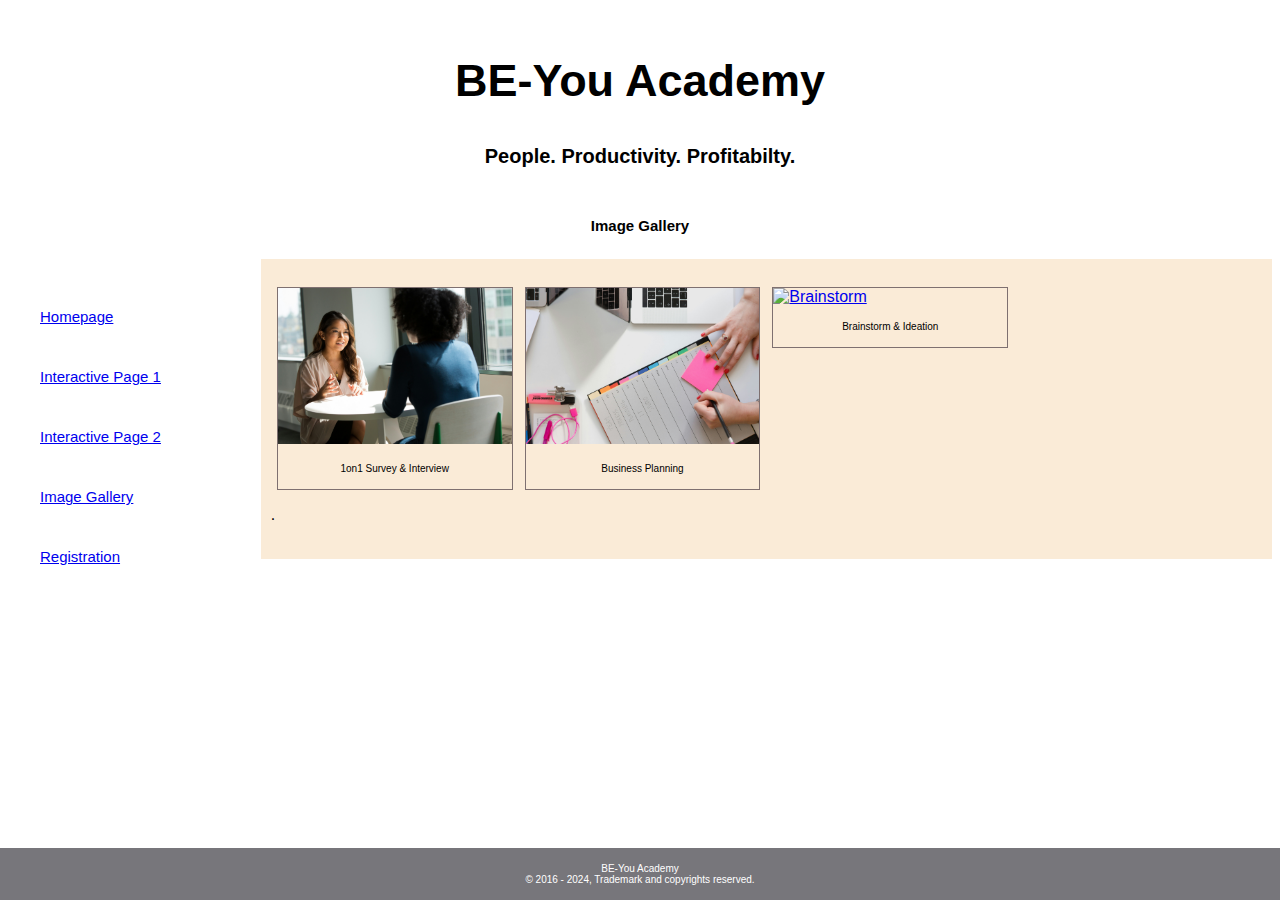
==== ImageGallery.html @ 84c3f535 "First init" ====
<!DOCTYPE html>
<html lang="en">
<head>
<title>Image Gallery</title>
<meta charset="utf-8">
<meta name="viewport" content="width=device-width, initial-scale=1">

<link rel="stylesheet" href="prjstyle.css">

</head>
<body>

<div class="header">
  <h2>BE-You Academy</h2>
  <div class="tagline">People. Productivity. Profitabilty.</div>
  <br>
  <div class="sub-header"><p>Image Gallery</p></div>

</div>

<div class="row">

  <div class="column left">
    <br><button class="button button1"><a href="Homepage.html">Homepage</button></a>
    <br><button class="button button2"><a href="InteractivePage1.html">Interactive Page 1</button></a>
    <br><button class="button button3"><a href="InteractivePage2.html">Interactive Page 2</button></a>
    <br><button class="button button4"><a href="ImageGallery.html">Image Gallery</button></a>
    <br><button class="button button5"><a href="Registration.html">Registration</button></a>
</div>
  <div class="column right"><br>

      <div class="responsive">
        <div class="gallery">
          <a target="_blank" href="hr.jpg">
            <img src="hr.jpg" alt="hr" width="600" height="400">
          </a>
          <div class="desc">1on1 Survey & Interview</div>
        </div>
      </div>
      
      <div class="responsive">
        <div class="gallery">
          <a target="_blank" href="planning.jpg">
            <img src="planning.jpg" alt="Planning" width="600" height="400">
          </a>
          <div class="desc">Business Planning</div>
        </div>
      </div>
      
      <div class="responsive">
        <div class="gallery">
          <a target="_blank" href="brainstorm.jpg">
            <img src="brainstorm.jpg" alt="Brainstorm" width="600" height="400">
          </a>
          <div class="desc">Brainstorm & Ideation</div>
        </div>
      </div>
      

      <div class="clearfix"></div>

    <p>
        .
    </p>
</div>
  
</div>

<div class="footer">
    <p>BE-You Academy
      <br>
      © 2016 - 2024, Trademark and copyrights reserved.
    </p>
</body>
</html>
---- prjstyle.css ----
* {
    box-sizing: border-box;
  }
  
  body {
    font-family: 'Trebuchet MS', 'Lucida Sans Unicode', 'Lucida Grande', 'Lucida Sans', Arial, sans-serif;
    background-image: url("./background1.jpg");
    background-size: cover;
  }
  
.button {
    border: none;
    border-radius: 8px;
    color: white;
    padding: 16px 20px;
    text-align: center;
    text-decoration: none;
    display: inline-block;
    font-size: 15px;
    font-family: 'Trebuchet MS', 'Lucida Sans Unicode', 'Lucida Grande', 'Lucida Sans', Arial, sans-serif;
    margin: 2px 2px;
    transition-duration: 0.4s;
    cursor: pointer;
    width: 90%;
    height: 20%;
    text-align: left;
    
  }
  
  .button1 {
    background-color: white; 
    color: black; 
    <!-- border: 2px solid #343c39d1; -->
  }
  
  .button1:hover {
    background-color: rgb(144, 195, 226);
    color: white;
  }
  
  .button2 {
    background-color: white; 
    color: black; 
    <!-- border: 2px solid #343c39d1; -->
  }
  
  .button2:hover {
    background-color: rgb(144, 195, 226);
    color: white;
  }

  .button3 {
    background-color: white; 
    color: black; 
   <!-- border: 2px solid #343c39d1; -->
  }
  
  .button3:hover {
    background-color: rgb(144, 195, 226);
    color: white;
  }
  
  .button4 {
    background-color: white; 
    color: black; 
    <!-- border: 2px solid #343c39d1; -->
  }
  
  .button4:hover {
    background-color: rgb(144, 195, 226);
    color: white;
  }

  .button5 {
    background-color: white; 
    color: black; 
    <!-- border: 2px solid #343c39d1; 
  }
  
  .button5:hover {
    background-color: rgb(144, 195, 226);
    color: white;
  }


  /* Style the header */
  .header {
    padding: 10px;
    text-align: center;
    font-weight: bold;
    font-size: 30px; 
  }
  
  .tagline {
  font-size: 20px;
  }

  .sub-header {
    font-size: 15px;
    }

  /* Create three unequal columns that float next to each other */
  .column {
    float: left;
    padding: 10px;
    height: 300px; /* Should be removed. Only for demonstration */
  }
  
  /* Left and right column */
  .column.left {
    width: 20%;
    
  }
  
  /* Middle column */
  .column.right {
    width: 80%;
    background-color: antiquewhite;
  }
  
  /* Clear floats after the columns */
  .row:after {
    content: "";
    display: table;
    clear: both;
  }
  
  /* Style the footer */
  .footer {
    background-color: #77767b;
    padding: 5px;
    color: white;
    text-align: center;
    font-size: x-small;
    position: fixed;
    left: 0;
    bottom: 0;
   width: 100%;
   
  }
  
  /* Responsive layout - makes the three columns stack on top of each other instead of next to each other */
  @media (max-width: 600px) {
    .column.side, .column.middle {
      width: 100%;
    }
  }

/*Image Gallery CSS down here*/

  div.gallery {
    border: 1px solid #7e7070;
  }
  
  div.gallery:hover {
    border: 1px solid #777;
  }
  
  div.gallery img {
    width: 100%;
    height: auto;
  }
  
  div.desc {
    padding: 15px;
    text-align: center;
    font-size: x-small;
  }
  
  * {
    box-sizing: border-box;
  }
  
  .responsive {
    padding: 0 6px;
    float: left;
    width: 24.99999%;
  }
  
  @media only screen and (max-width: 700px) {
    .responsive {
      width: 49.99999%;
      margin: 6px 0;
    }
  }
  
  @media only screen and (max-width: 500px) {
    .responsive {
      width: 100%;
    }
  }
  
  .clearfix:after {
    content: "";
    display: table;
    clear: both;
  }


  /*Sidenav testing*/
.sidenav {
  width: 130px;
  position: fixed;
  z-index: 1;
  top: 20px;
  left: 10px;
  background: #eee;
  overflow-x: hidden;
  padding: 8px 0;
}

.sidenav a {
  padding: 6px 8px 6px 16px;
  text-decoration: none;
  font-size: 25px;
  color: #2196F3;
  display: block;
}

.sidenav a:hover {
  color: #064579;
}

.main {
  margin-left: 140px; /* Same width as the sidebar + left position in px */
  font-size: 28px; /* Increased text to enable scrolling */
  padding: 0px 10px;
}

@media screen and (max-height: 450px) {
  .sidenav {padding-top: 15px;}
  .sidenav a {font-size: 18px;}
}
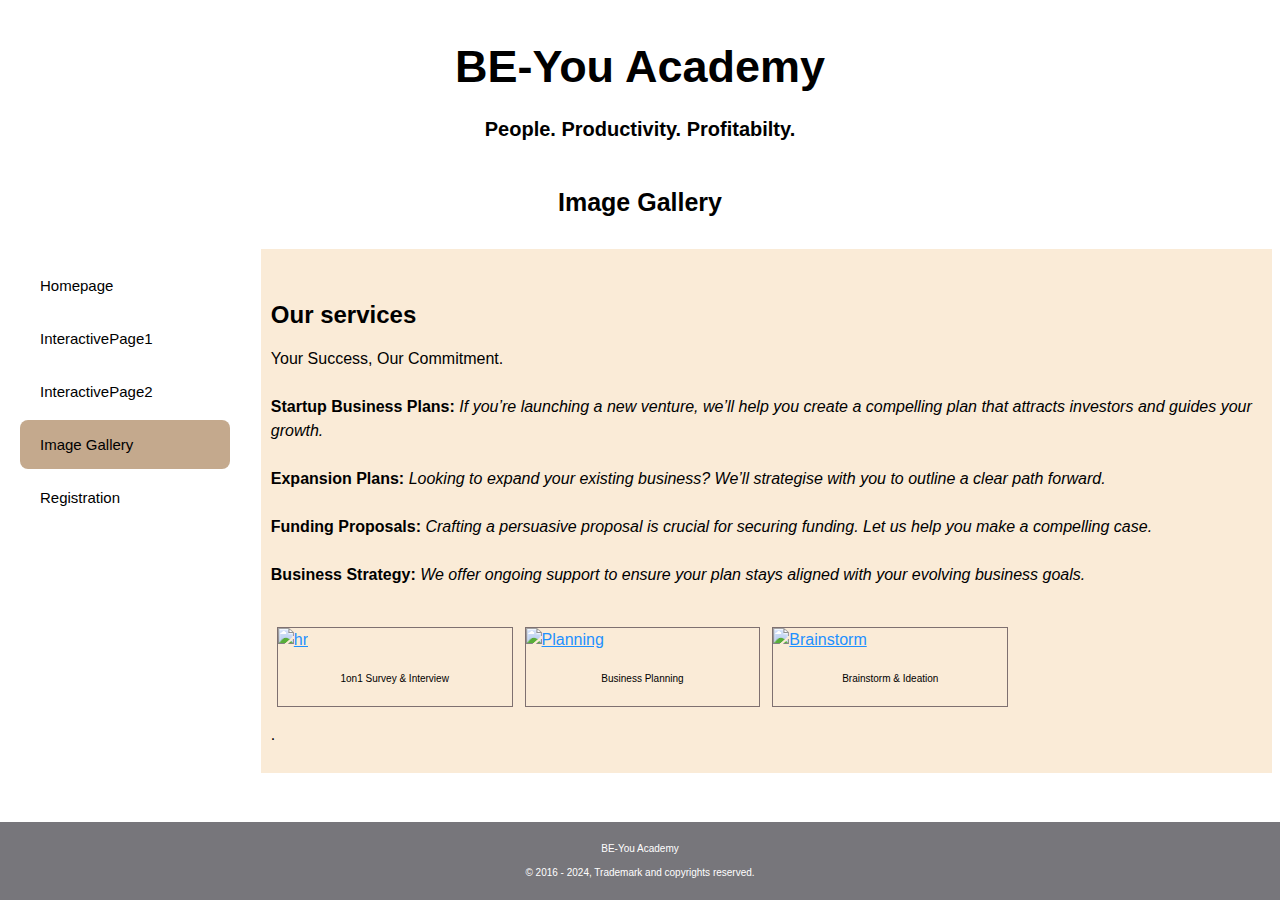
==== commit 37aa244f: "Modify registration & InteractivePage" ====
--- a/ImageGallery.html
+++ b/ImageGallery.html
@@ -21,18 +21,31 @@
 <div class="row">
 
   <div class="column left">
-    <br><button class="button button1"><a href="Homepage.html">Homepage</button></a>
-    <br><button class="button button2"><a href="InteractivePage1.html">Interactive Page 1</button></a>
-    <br><button class="button button3"><a href="InteractivePage2.html">Interactive Page 2</button></a>
-    <br><button class="button button4"><a href="ImageGallery.html">Image Gallery</button></a>
-    <br><button class="button button5"><a href="Registration.html">Registration</button></a>
+    <button class="button" onclick="window.open('index.html',
+'_self')">Homepage</button><br>
+    <button class="button" onclick="window.open('InteractivePage1.html',
+  '_self')">InteractivePage1</button><br>
+    <button class="button" onclick="window.open('InteractivePage2.html',
+    '_self')">InteractivePage2</button><br>
+    <button class="button buttonclick" onclick="window.open('ImageGallery.html',
+      '_self')">Image Gallery</button><br>
+    <button class="button" onclick="window.open('Registration.html',
+        '_self')">Registration</button><br>
 </div>
   <div class="column right"><br>
 
+    <h2> Our services</h2>
+    <p> Your Success, Our Commitment.
+
+      <br><br><b>Startup Business Plans:</b> <i>If you’re launching a new venture, we’ll help you create a compelling plan that attracts investors and guides your growth.</i>
+      <br><br><b>Expansion Plans:</b> <i>Looking to expand your existing business? We’ll strategise with you to outline a clear path forward.</i>
+      <br><br><b>Funding Proposals:</b> <i>Crafting a persuasive proposal is crucial for securing funding. Let us help you make a compelling case.</i>
+      <br><br><b>Business Strategy:</b> <i>We offer ongoing support to ensure your plan stays aligned with your evolving business goals.</i><br><br></p>
+
       <div class="responsive">
         <div class="gallery">
-          <a target="_blank" href="hr.jpg">
-            <img src="hr.jpg" alt="hr" width="600" height="400">
+          <a target="_blank" href="Images/Image2-B&W.jpg">
+            <img src="Images/Image2-B&W.jpg" alt="hr" width="600" height="400">
           </a>
           <div class="desc">1on1 Survey & Interview</div>
         </div>
@@ -40,8 +53,8 @@
       
       <div class="responsive">
         <div class="gallery">
-          <a target="_blank" href="planning.jpg">
-            <img src="planning.jpg" alt="Planning" width="600" height="400">
+          <a target="_blank" href="Images/Image3-Special-Effect (Twirl & Noise).jpg">
+            <img src="Images/Image3-Special-Effect (Twirl & Noise).jpg" alt="Planning" width="600" height="400">
           </a>
           <div class="desc">Business Planning</div>
         </div>
@@ -49,8 +62,8 @@
       
       <div class="responsive">
         <div class="gallery">
-          <a target="_blank" href="brainstorm.jpg">
-            <img src="brainstorm.jpg" alt="Brainstorm" width="600" height="400">
+          <a target="_blank" href="Images/Image4 -Special Effect (Watercolor & Ink Outlines).jpg">
+            <img src="Images/Image4 -Special Effect (Watercolor & Ink Outlines).jpg" alt="Brainstorm" width="600" height="400">
           </a>
           <div class="desc">Brainstorm & Ideation</div>
         </div>
@@ -64,7 +77,6 @@
     </p>
 </div>
   
-</div>
 
 <div class="footer">
     <p>BE-You Academy
--- a/prjstyle.css
+++ b/prjstyle.css
@@ -1,14 +1,41 @@
 * {
-    box-sizing: border-box;
-  }
+  box-sizing: border-box;
+}
+
+body {
+  font-family: 'Trebuchet MS', 'Lucida Sans Unicode', 'Lucida Grande', 'Lucida Sans', Arial, sans-serif;
+  background-image: url("Images/Image5-Background-Image.jpg");
+  background-size: cover;
+  line-height: 1.5em;
+}
+
+.button {
+  border: none;
+  border-radius: 8px;
+  color: white;
+  padding: 16px 20px;
+  text-decoration: none;
+  display: inline-block;
+  font-size: 15px;
+  font-family: 'Trebuchet MS', 'Lucida Sans Unicode', 'Lucida Grande', 'Lucida Sans', Arial, sans-serif;
+  margin: 2px 2px;
+  transition-duration: 0.4s;
+  cursor: pointer;
+  width: 90%;
+  height: 20%;
+  text-align: left;
+  background-color: white; 
+  color: black; 
   
-  body {
-    font-family: 'Trebuchet MS', 'Lucida Sans Unicode', 'Lucida Grande', 'Lucida Sans', Arial, sans-serif;
-    background-image: url("./background1.jpg");
-    background-size: cover;
-  }
-  
-.button {
+}
+
+.buttonclick {
+  background-color: rgb(196, 169, 141);
+  color: black; 
+  /* border: 2px solid #343c39d1; */
+}
+
+.button-form {
     border: none;
     border-radius: 8px;
     color: white;
@@ -21,213 +48,253 @@
     margin: 2px 2px;
     transition-duration: 0.4s;
     cursor: pointer;
-    width: 90%;
-    height: 20%;
-    text-align: left;
-    
-  }
-  
-  .button1 {
-    background-color: white; 
+    width: 150px;
+    height: 45px;
+    background-color: rgb(196, 169, 141);
     color: black; 
-    <!-- border: 2px solid #343c39d1; -->
-  }
-  
-  .button1:hover {
+  }
+
+  .button-form:hover {
     background-color: rgb(144, 195, 226);
     color: white;
   }
   
-  .button2 {
-    background-color: white; 
-    color: black; 
-    <!-- border: 2px solid #343c39d1; -->
-  }
+
+.button:hover {
+  background-color: rgb(144, 195, 226);
+  color: white;
+}
+
+
+/* Style the header */
+.header {
+  padding: 10px;
+  text-align: center;
+  font-weight: bold;
+  font-size: 30px; 
+}
+
+.tagline {
+font-size: 20px;
+}
+
+.sub-header {
+  font-size: 25px;
+  }
+
+/* Create three unequal columns that float next to each other */
+.column {
+  float: left;
+  padding: 10px;
+
+}
+
+/* Left and right column */
+.column.left {
+  width: 20%;
   
-  .button2:hover {
-    background-color: rgb(144, 195, 226);
-    color: white;
-  }
-
-  .button3 {
-    background-color: white; 
-    color: black; 
-   <!-- border: 2px solid #343c39d1; -->
-  }
-  
-  .button3:hover {
-    background-color: rgb(144, 195, 226);
-    color: white;
-  }
-  
-  .button4 {
-    background-color: white; 
-    color: black; 
-    <!-- border: 2px solid #343c39d1; -->
-  }
-  
-  .button4:hover {
-    background-color: rgb(144, 195, 226);
-    color: white;
-  }
-
-  .button5 {
-    background-color: white; 
-    color: black; 
-    <!-- border: 2px solid #343c39d1; 
-  }
-  
-  .button5:hover {
-    background-color: rgb(144, 195, 226);
-    color: white;
-  }
-
-
-  /* Style the header */
-  .header {
-    padding: 10px;
-    text-align: center;
-    font-weight: bold;
-    font-size: 30px; 
-  }
-  
-  .tagline {
-  font-size: 20px;
-  }
-
-  .sub-header {
-    font-size: 15px;
-    }
-
-  /* Create three unequal columns that float next to each other */
-  .column {
-    float: left;
-    padding: 10px;
-    height: 300px; /* Should be removed. Only for demonstration */
-  }
-  
-  /* Left and right column */
-  .column.left {
-    width: 20%;
-    
-  }
-  
-  /* Middle column */
-  .column.right {
-    width: 80%;
-    background-color: antiquewhite;
-  }
-  
-  /* Clear floats after the columns */
-  .row:after {
-    content: "";
-    display: table;
-    clear: both;
-  }
-  
-  /* Style the footer */
-  .footer {
-    background-color: #77767b;
-    padding: 5px;
-    color: white;
-    text-align: center;
-    font-size: x-small;
-    position: fixed;
-    left: 0;
-    bottom: 0;
-   width: 100%;
-   
-  }
-  
-  /* Responsive layout - makes the three columns stack on top of each other instead of next to each other */
-  @media (max-width: 600px) {
-    .column.side, .column.middle {
-      width: 100%;
-    }
-  }
+}
+
+/* Middle column */
+.column.right {
+  width: 80%;
+  background-color: antiquewhite;
+  margin-bottom: 100px;
+  line-height: 1.5em;
+}
+
+/* Clear floats after the columns */
+.row:after {
+  content: "";
+  display: table;
+  clear: both;
+}
+
+/* Style the footer */
+.footer {
+  background-color: #77767b;
+  padding: 5px;
+  color: white;
+  text-align: center;
+  font-size: x-small;
+  position: fixed;
+  left: 0;
+  bottom: 0;
+ width: 100%;
+ 
+}
+
+/* Responsive layout - makes the three columns stack on top of each other instead of next to each other */
+@media (max-width: 600px) {
+  .column.side, .column.middle {
+    width: 100%;
+  }
+}
 
 /*Image Gallery CSS down here*/
 
-  div.gallery {
-    border: 1px solid #7e7070;
-  }
-  
-  div.gallery:hover {
-    border: 1px solid #777;
-  }
-  
-  div.gallery img {
+div.gallery {
+  border: 1px solid #7e7070;
+}
+
+div.gallery:hover {
+  border: 1px solid #777;
+}
+
+div.gallery img {
+  width: 100%;
+  height: auto;
+}
+
+div.desc {
+  padding: 15px;
+  text-align: center;
+  font-size: x-small;
+}
+
+* {
+  box-sizing: border-box;
+}
+
+.responsive {
+  padding: 0 6px;
+  float: left;
+  width: 24.99999%;
+}
+
+@media only screen and (max-width: 700px) {
+  .responsive {
+    width: 49.99999%;
+    margin: 6px 0;
+  }
+}
+
+@media only screen and (max-width: 500px) {
+  .responsive {
     width: 100%;
-    height: auto;
-  }
-  
-  div.desc {
-    padding: 15px;
-    text-align: center;
-    font-size: x-small;
-  }
-  
-  * {
-    box-sizing: border-box;
-  }
-  
-  .responsive {
-    padding: 0 6px;
-    float: left;
-    width: 24.99999%;
-  }
-  
-  @media only screen and (max-width: 700px) {
-    .responsive {
-      width: 49.99999%;
-      margin: 6px 0;
-    }
-  }
-  
-  @media only screen and (max-width: 500px) {
-    .responsive {
-      width: 100%;
-    }
-  }
-  
-  .clearfix:after {
-    content: "";
-    display: table;
-    clear: both;
-  }
-
-
-  /*Sidenav testing*/
+  }
+}
+
+.clearfix:after {
+  content: "";
+  display: table;
+  clear: both;
+}
+
+
+/*Sidenav testing*/
 .sidenav {
-  width: 130px;
-  position: fixed;
-  z-index: 1;
-  top: 20px;
-  left: 10px;
-  background: #eee;
-  overflow-x: hidden;
-  padding: 8px 0;
+width: 130px;
+position: fixed;
+z-index: 1;
+top: 20px;
+left: 10px;
+background: #eee;
+overflow-x: hidden;
+padding: 8px 0;
 }
 
 .sidenav a {
-  padding: 6px 8px 6px 16px;
-  text-decoration: none;
-  font-size: 25px;
-  color: #2196F3;
-  display: block;
+padding: 6px 8px 6px 16px;
+text-decoration: none;
+font-size: 25px;
+color: #2196F3;
+display: block;
 }
 
 .sidenav a:hover {
-  color: #064579;
+color: #064579;
 }
 
 .main {
-  margin-left: 140px; /* Same width as the sidebar + left position in px */
-  font-size: 28px; /* Increased text to enable scrolling */
-  padding: 0px 10px;
+margin-left: 140px; /* Same width as the sidebar + left position in px */
+font-size: 28px; /* Increased text to enable scrolling */
+padding: 0px 10px;
 }
 
 @media screen and (max-height: 450px) {
-  .sidenav {padding-top: 15px;}
-  .sidenav a {font-size: 18px;}
-}+.sidenav {padding-top: 15px;}
+.sidenav a {font-size: 18px;}
+}
+
+
+/*NEW STYLE REGISTRATION*/
+* {
+box-sizing: border-box;
+}
+
+/* Add padding to containers */
+.container {
+padding: 16px;
+background-color: white;
+}
+
+/* Full-width input fields */
+input[type=text], input[type=email], input[type=number], input[type=password] {
+width: 100%;
+padding: 15px;
+margin: 5px 0 22px 0;
+display: inline-block;
+border: none;
+background: #f1f1f1;
+}
+
+input[type=text]:focus, input[type=email]:focus, input[type=email]:focus, input[type=password]:focus {
+background-color: #ddd;
+outline: none;
+margin: 5px 0 22px 0;
+
+}
+textarea {
+  width: 100%;
+  height: 100px;
+  padding: 15px;
+  margin: 5px 0 22px 0;
+  display: inline-block;
+  border: none;
+  background: #f1f1f1;
+}
+select {
+  width: 200px;
+  padding: 15px;
+  margin: 5px 0 22px 0;
+  display: inline-block;
+  border: none;
+  background: #f1f1f1;
+}
+
+/* Overwrite default styles of hr */
+hr {
+border: 1px solid #f1f1f1;
+margin-bottom: 25px;
+}
+
+/* Set a style for the submit button */
+.registerbtn {
+background-color: #04AA6D;
+color: white;
+padding: 16px 20px;
+margin: 8px 0;
+border: none;
+cursor: pointer;
+width: 100%;
+opacity: 0.9;
+}
+
+.registerbtn:hover {
+opacity: 1;
+}
+
+/* Add a blue text color to links */
+a {
+color: dodgerblue;
+}
+
+/* Set a grey background color and center the text of the "sign in" section */
+.signin {
+background-color: #f1f1f1;
+text-align: center;
+}
+
+/*Interactive Page 2 below*/
+
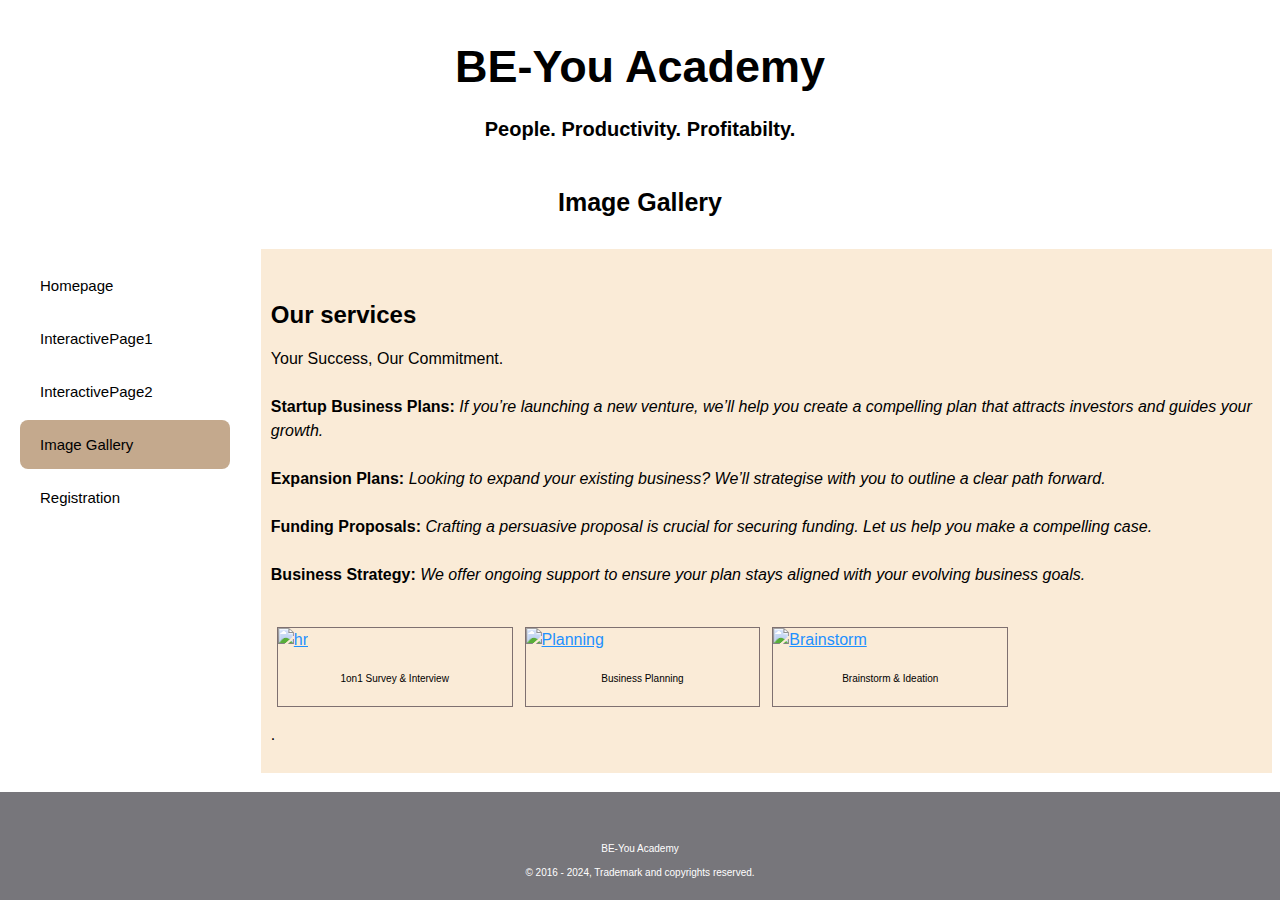
==== commit ad1458b9: "Footer logo" ====
--- a/ImageGallery.html
+++ b/ImageGallery.html
@@ -79,6 +79,7 @@
   
 
 <div class="footer">
+  <div class="logo" onclick="window.open('index.html','_self')"></div>
     <p>BE-You Academy
       <br>
       © 2016 - 2024, Trademark and copyrights reserved.
--- a/prjstyle.css
+++ b/prjstyle.css
@@ -298,3 +298,16 @@
 
 /*Interactive Page 2 below*/
 
+
+.logo {
+  margin:auto;
+  width: 200px;
+  height: 40px;
+  background-image: url('Images/Image1-Logo.svg');
+  background-repeat: no-repeat;
+  background-size: cover;
+  margin-bottom: -20px;
+  cursor: pointer;
+  margin-top: 10px;
+}
+
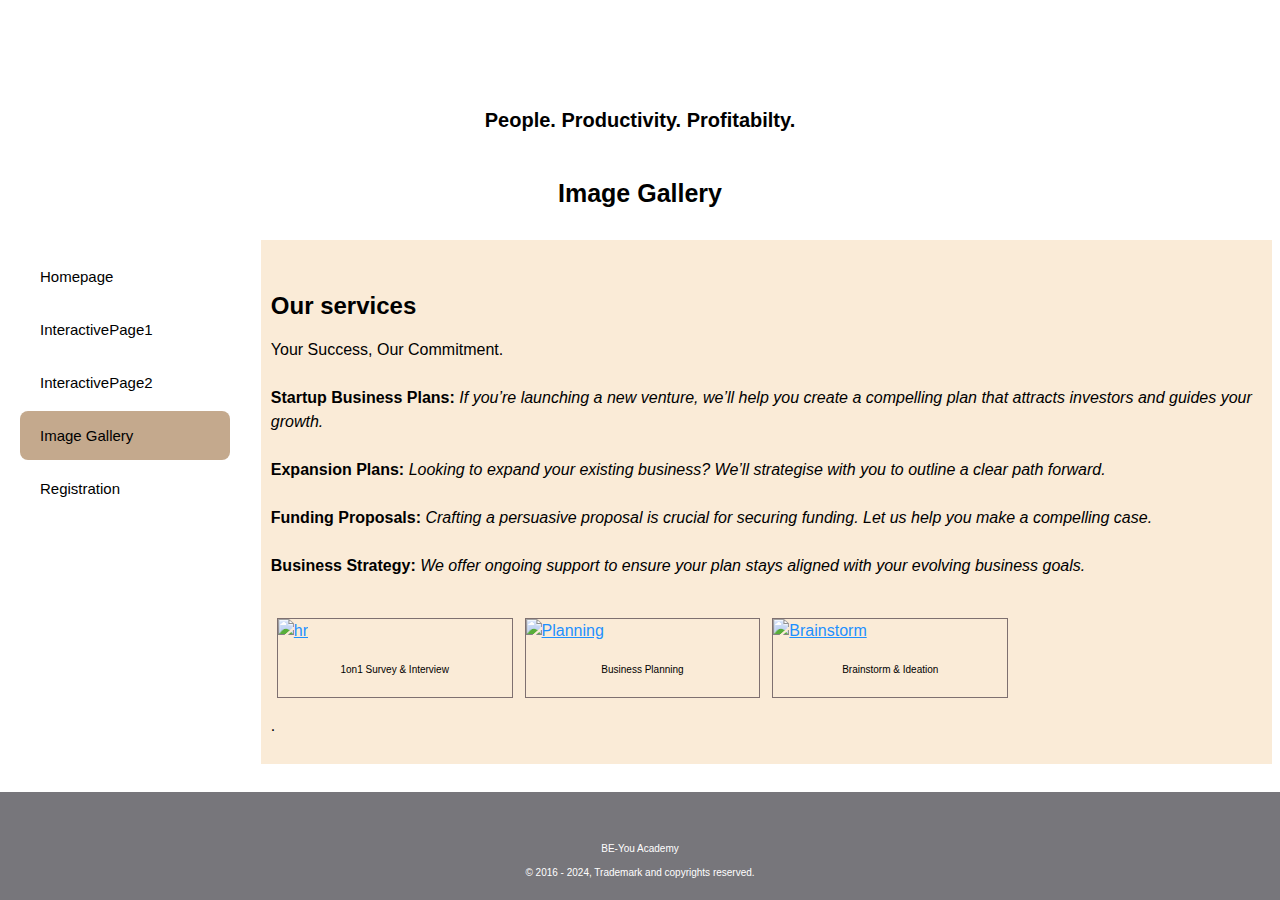
==== commit e79ddb40: "Modify index box image" ====
--- a/ImageGallery.html
+++ b/ImageGallery.html
@@ -11,7 +11,7 @@
 <body>
 
 <div class="header">
-  <h2>BE-You Academy</h2>
+  <div class="logo logo-header" onclick="window.open('index.html','_self')"></div>
   <div class="tagline">People. Productivity. Profitabilty.</div>
   <br>
   <div class="sub-header"><p>Image Gallery</p></div>
--- a/prjstyle.css
+++ b/prjstyle.css
@@ -310,4 +310,48 @@
   cursor: pointer;
   margin-top: 10px;
 }
-
+.logo-header {
+  width: 400px;
+  height: 100px;
+}
+
+/* Start Box Image */
+.box-image {
+  display: inline-block; 
+  position: relative;
+  width: 400px;
+}
+
+.box-image .image {
+  display: block;
+  width: 100%;
+  height: auto;
+}
+
+.box-image .overlay {
+  position: absolute;
+  top: 0;
+  bottom: 0;
+  left: 0;
+  right: 0;
+  height: 100%;
+  width: 100%;
+  opacity: 0;
+  transition: .5s ease;
+  background-color: #008CBA;
+}
+
+.box-image:hover .overlay {
+  opacity: 1;
+}
+
+.box-image .text {
+  color: white;
+  font-size: 20px;
+  position: absolute;
+  top: 50%;
+  left: 50%;
+  transform: translate(-50%, -50%);
+  -ms-transform: translate(-50%, -50%);
+}
+/* End Box Image */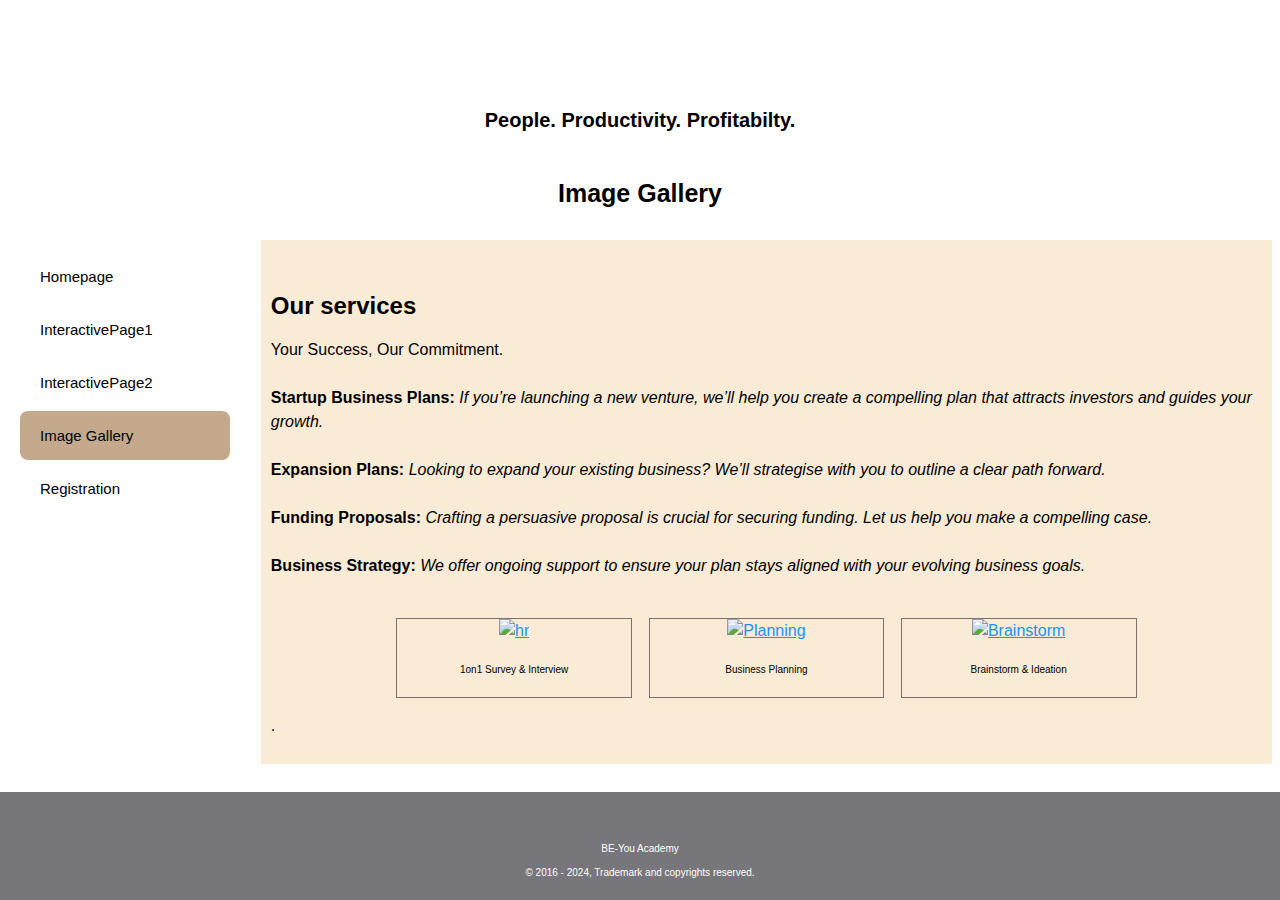
==== commit ad741986: "Fix media gallery align center" ====
--- a/ImageGallery.html
+++ b/ImageGallery.html
@@ -41,40 +41,44 @@
       <br><br><b>Expansion Plans:</b> <i>Looking to expand your existing business? We’ll strategise with you to outline a clear path forward.</i>
       <br><br><b>Funding Proposals:</b> <i>Crafting a persuasive proposal is crucial for securing funding. Let us help you make a compelling case.</i>
       <br><br><b>Business Strategy:</b> <i>We offer ongoing support to ensure your plan stays aligned with your evolving business goals.</i><br><br></p>
+    
+      <div class="img-gallery">
+        <div class="responsive">
+          <div class="gallery">
+            <a target="_blank" href="Images/Image2-B&W.jpg">
+              <img src="Images/Image2-B&W.jpg" alt="hr" width="600" height="400">
+            </a>
+            <div class="desc">1on1 Survey & Interview</div>
+          </div>
+        </div>
+        
+        <div class="responsive">
+          <div class="gallery">
+            <a target="_blank" href="Images/Image3-Special-Effect (Twirl & Noise).jpg">
+              <img src="Images/Image3-Special-Effect (Twirl & Noise).jpg" alt="Planning" width="600" height="400">
+            </a>
+            <div class="desc">Business Planning</div>
+          </div>
+        </div>
+        
+        <div class="responsive">
+          <div class="gallery">
+            <a target="_blank" href="Images/Image4 -Special Effect (Watercolor & Ink Outlines).jpg">
+              <img src="Images/Image4 -Special Effect (Watercolor & Ink Outlines).jpg" alt="Brainstorm" width="600" height="400">
+            </a>
+            <div class="desc">Brainstorm & Ideation</div>
+          </div>
+        </div>
+        
 
-      <div class="responsive">
-        <div class="gallery">
-          <a target="_blank" href="Images/Image2-B&W.jpg">
-            <img src="Images/Image2-B&W.jpg" alt="hr" width="600" height="400">
-          </a>
-          <div class="desc">1on1 Survey & Interview</div>
-        </div>
+        <div class="clearfix"></div>
+
       </div>
-      
-      <div class="responsive">
-        <div class="gallery">
-          <a target="_blank" href="Images/Image3-Special-Effect (Twirl & Noise).jpg">
-            <img src="Images/Image3-Special-Effect (Twirl & Noise).jpg" alt="Planning" width="600" height="400">
-          </a>
-          <div class="desc">Business Planning</div>
-        </div>
-      </div>
-      
-      <div class="responsive">
-        <div class="gallery">
-          <a target="_blank" href="Images/Image4 -Special Effect (Watercolor & Ink Outlines).jpg">
-            <img src="Images/Image4 -Special Effect (Watercolor & Ink Outlines).jpg" alt="Brainstorm" width="600" height="400">
-          </a>
-          <div class="desc">Brainstorm & Ideation</div>
-        </div>
-      </div>
-      
-
-      <div class="clearfix"></div>
 
     <p>
         .
     </p>
+  </div>
 </div>
   
 
@@ -84,6 +88,7 @@
       <br>
       © 2016 - 2024, Trademark and copyrights reserved.
     </p>
+</div>
 </body>
 </html>
 
--- a/prjstyle.css
+++ b/prjstyle.css
@@ -158,7 +158,8 @@
 
 .responsive {
   padding: 0 6px;
-  float: left;
+  /* float: left; */
+  display: inline-block;
   width: 24.99999%;
 }
 
@@ -354,4 +355,8 @@
   transform: translate(-50%, -50%);
   -ms-transform: translate(-50%, -50%);
 }
-/* End Box Image */+/* End Box Image */
+
+.img-gallery {
+  text-align: center;
+}